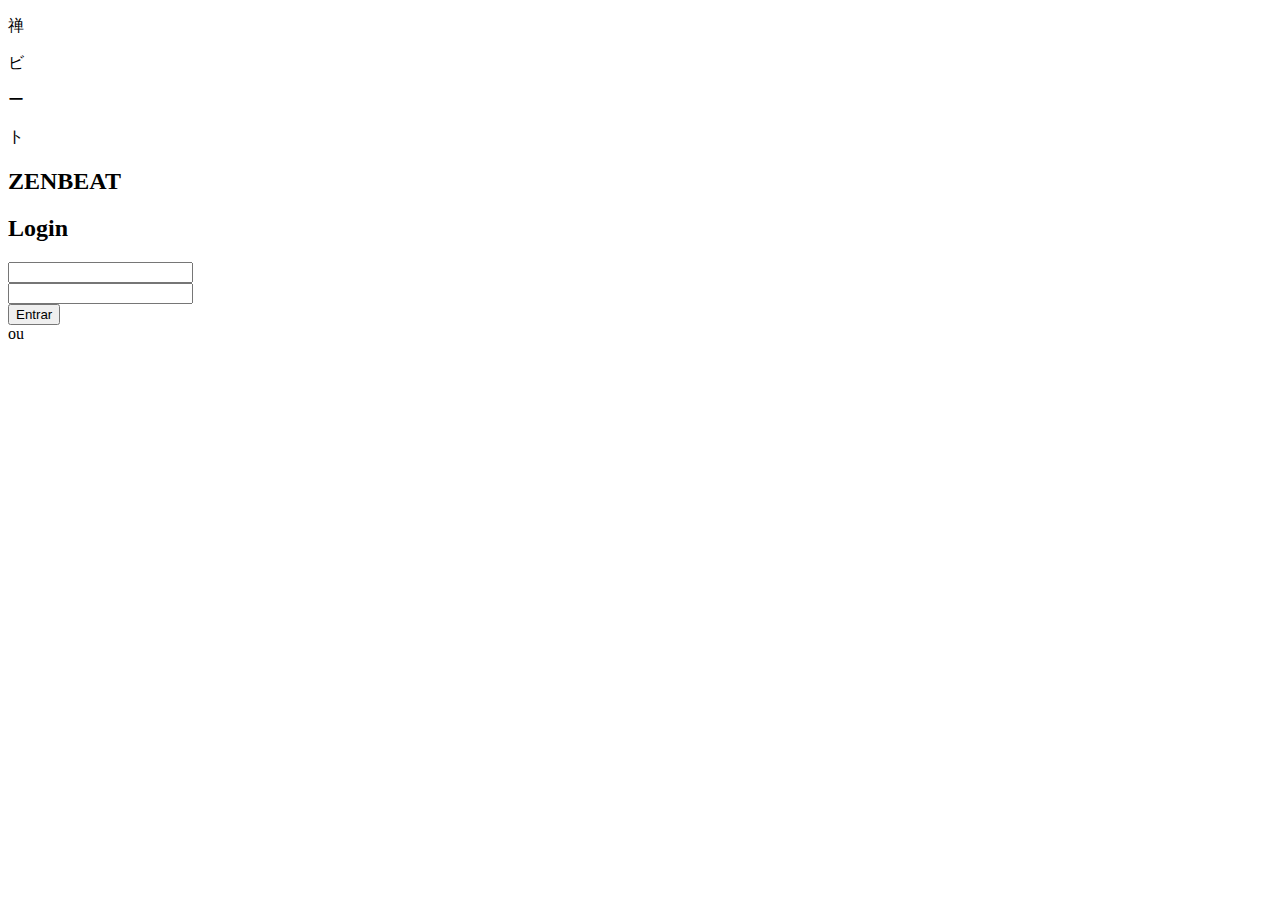
==== index.html @ 8888e9ac "att" ====
<!DOCTYPE html>
<html lang="pt-br">
<head>
    <meta charset="UTF-8">
    <meta name="viewport" content="width=device-width, initial-scale=1.0">
    <link rel="shortcut icon" href="favicon/FAVICON-ZENBITO.ico" type="image/x-icon">

    <link rel="stylesheet" href="estilos/login/mobile.css" media="screen and (max-width: 640px )">


    <title>Login</title>
</head> 
<body>
    <header>
        <div id="conteiner_p">
            <p class="letras">禅</p>
            <p class="letras">ビ</p>
            <p class="letras">ー</p>
            <p class="letras">ト</p>
        </div>
    </header>
    <main>
        <section id="sessao_1">
            <div id="conteiner_sessao_1">
                <h2>ZENBEAT</h2> <!--Optar por : ZENBEAT ou ZENBIITO ou ZENBITO-->
            </div>
            <span class="linhas"></span>
            <span class="linhas"></span>

        </section>

        <section id="sessao_2">
            <div id="conteiner_sessao_2">
                <div class="filho1_sessao_2">
                    <h2> Login </h2> <!--Optar por : 禅ビート ou Login-->
                </div>
                
                <div class="filho2_sessao_2">
                    <form action="" method="post" autocomplete="off">
                        <input class="input_email" type="email" name="Email" id="iEmail"> <br>
                        <input class="input_senha" type="password" name="Password" id="iPassword"> <br>
                        <input class="input_entrar" type="submit" value="Entrar"> <br>
                        <div><span></span> ou <span></span></div>
                    </form>
                </div>
            </div>

        </section>
    </main>
</body>
</html>
---- estilos/login/mobile.css ----
@charset "UTF-8";


@font-face {
    font-family: 'Fonte1' ;
    src: url(../../fontes/KungfooFighterDEMO\ -\ titulo.otf) format(OpenType);
}
@font-face {
    font-family: 'Fonte2' ;
    src: url(../../fontes/seibi-shiba/OTF/Seibi\ Shiba\ Bold.otf) format(OpenType);
}
@font-face {
    font-family: 'Fonte3' ;
    src: url(../../fontes/seibi-shirogane/OTF/Seibi\ Shirogane.otf) format(OpenType);
}
@font-face {
    font-family: 'Fonte4' ;
    src: url(../../fontes/Seibi_Socho/Seibi_Socho/OTF/Seibi\ Socho.otf) format(OpenType);
}


* {
    padding: 0px ;
    margin: 0px ;
    box-sizing: border-box ;
    font-family: system-ui, -apple-system, BlinkMacSystemFont, 'Segoe UI', Roboto, Oxygen, Ubuntu, Cantarell, 'Open Sans', 'Helvetica Neue', sans-serif ;
}

body {
    width: 100vw ;
    height: 100vh ;
    background-color: gray ;
}
    header {
        position: fixed ;
        right: 0px ;
        width: 11% ;
        height: 100vh ;
        background-color: black ;
    }
        div#conteiner_p {
            height: 100% ;
            display: flex ;
            flex-flow: column nowrap ;
            justify-content: center ;
            align-items: center ;
            background-color: green;
        }
            p.letras {
                display: block ;
                margin-right: 5px ;
                font-family: 'Fonte1' ;
                font-size: 32px ;
                font-style: italic ;
            }


    main {
        width: 89% ;
        height: 100vh ;
        background-color: white ;
    }
        section#sessao_1 {
            width: 100% ;
            height: 30%  ;
            background-color: yellowgreen ;
        }

            div#conteiner_sessao_1 {
                display: flex ;
                flex-flow: row nowrap ;
                justify-content: center ;
                align-items: center ;
                height: 89% ;
                background-color: violet;
            }   
                #sessao_1 h2 {
                    width: 70% ;
                    padding: 18px ;
                    font-family: 'Fonte3' ;
                    letter-spacing: 6px ;
                    text-align: center ;
                    
                    background-color: brown ;
                    border: 1px solid black ;
                    border-radius: 3px ;
                }
            
            span.linhas {
                display: block ;
                width: 100% ;
                height: 4px ;
                margin-bottom: 10px ;
                background-color: aqua;
            }
                
                





        section#sessao_2 {
            display: flex ;
            flex-flow: column nowrap ;
            justify-content: center ;
            align-items: center ;

            height: 70% ;
            background-color: purple ;
        }
            div#conteiner_sessao_2 {
                display: block ;
                width: 85% ;
                height: 78% ;
                margin: 10px ;
                overflow: hidden ;
                background-color: black ;
                border-radius: 3px ;
            }
                div.filho1_sessao_2 {
                    display: flex ;
                    flex-flow: row nowrap ;
                    justify-content: center ;
                    align-items: center ;
                    background-color: aqua ;
                    height: 13% ;
                }
                    #sessao_2 h2 {
                        text-align: center ;

                        background-color: aliceblue;
                    }

                div.filho2_sessao_2 {
                    width: 88% ;
                    height: 87% ;
                    background-color: red ;
                }
                    form {
                        display: block ;
                        background-color: gray ;
                        height: 100% ;
                    }
                        .input_email {
                            width: 87% ;
                            margin-top: 28px ;
                            padding: 12px ;
                            background-color: green ;
                            border: none ;
                            border-radius: 0px 8px 8px 0px;
                        }
                        .input_senha {
                            width: 80% ;
                            margin-top: 28px ;
                            padding: 12px ;
                            background-color: green ;
                            border: none ;
                            border-radius: 0px 8px 8px 0px;
                        }
                        .input_entrar {
                            width: 73% ;
                            margin-top: 28px ;
                            padding: 12px ;
                            background-color: green ;
                            border: none ;
                            border-radius: 0px 8px 8px 0px;
                        }

                div.filho3_sessao_2 {
                    background-color: cadetblue ;
            
                }
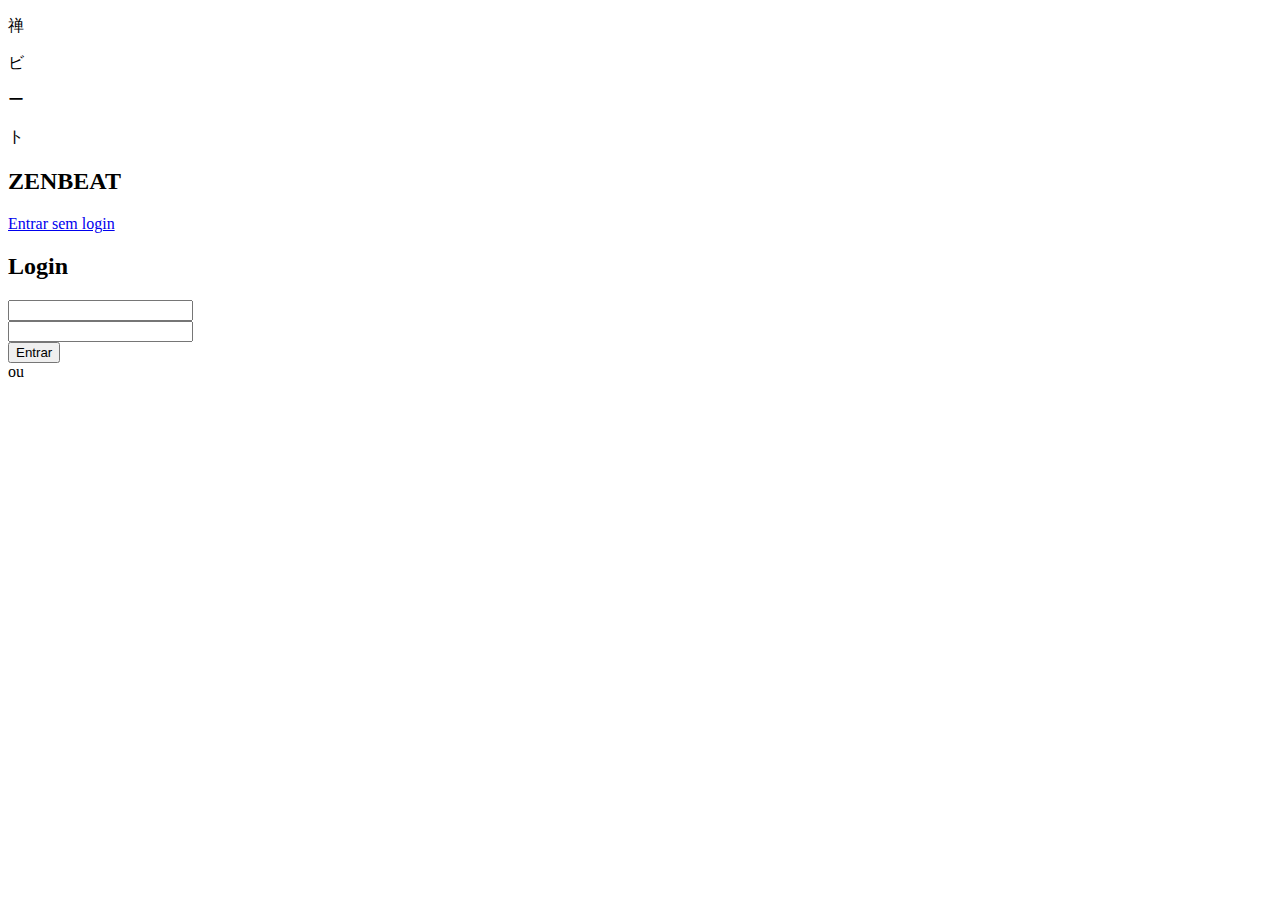
==== commit cbe80ece: "att" ====
--- a/index.html
+++ b/index.html
@@ -29,21 +29,31 @@
 
         </section>
 
+
+
+
+
         <section id="sessao_2">
             <div id="conteiner_sessao_2">
                 <div class="filho1_sessao_2">
+                    <a href="#"> Entrar sem login </a>
+                </div>
+                <div class="filho2_sessao_2">
                     <h2> Login </h2> <!--Optar por : 禅ビート ou Login-->
                 </div>
                 
-                <div class="filho2_sessao_2">
+                <div class="filho3_sessao_2">
                     <form action="" method="post" autocomplete="off">
                         <input class="input_email" type="email" name="Email" id="iEmail"> <br>
                         <input class="input_senha" type="password" name="Password" id="iPassword"> <br>
                         <input class="input_entrar" type="submit" value="Entrar"> <br>
-                        <div><span></span> ou <span></span></div>
+                        <span class="linhas_2"></span> ou <span class="linhas_2"></span>
                     </form>
                 </div>
+
+
             </div>
+
 
         </section>
     </main>
--- a/estilos/login/mobile.css
+++ b/estilos/login/mobile.css
@@ -16,6 +16,14 @@
 @font-face {
     font-family: 'Fonte4' ;
     src: url(../../fontes/Seibi_Socho/Seibi_Socho/OTF/Seibi\ Socho.otf) format(OpenType);
+}
+
+:root {
+    --cor1 : ;
+    --cor2 : ;
+    --cor3 : ;
+    --cor4 : ;
+    --cor5 : ;
 }
 
 
@@ -118,7 +126,24 @@
                 background-color: black ;
                 border-radius: 3px ;
             }
+
                 div.filho1_sessao_2 {
+                    display: flex ;
+                    flex-flow: row nowrap ;
+                    justify-content: flex-end ;
+                    background-color: red ;
+                    height: 100% ;
+                }
+                    a {
+                        display: block ;
+                        width: 15% ;
+                        writing-mode: vertical-lr ;
+                        
+                        text-transform: uppercase ;
+                        background-color: green ;
+                    }
+            /*
+                            div.filho2_sessao_2 {
                     display: flex ;
                     flex-flow: row nowrap ;
                     justify-content: center ;
@@ -132,9 +157,9 @@
                         background-color: aliceblue;
                     }
 
-                div.filho2_sessao_2 {
+                div.filho3_sessao_2 {
                     width: 88% ;
-                    height: 87% ;
+                    height: 87% ; 
                     background-color: red ;
                 }
                     form {
@@ -167,7 +192,4 @@
                             border-radius: 0px 8px 8px 0px;
                         }
 
-                div.filho3_sessao_2 {
-                    background-color: cadetblue ;
-            
-                }+            */
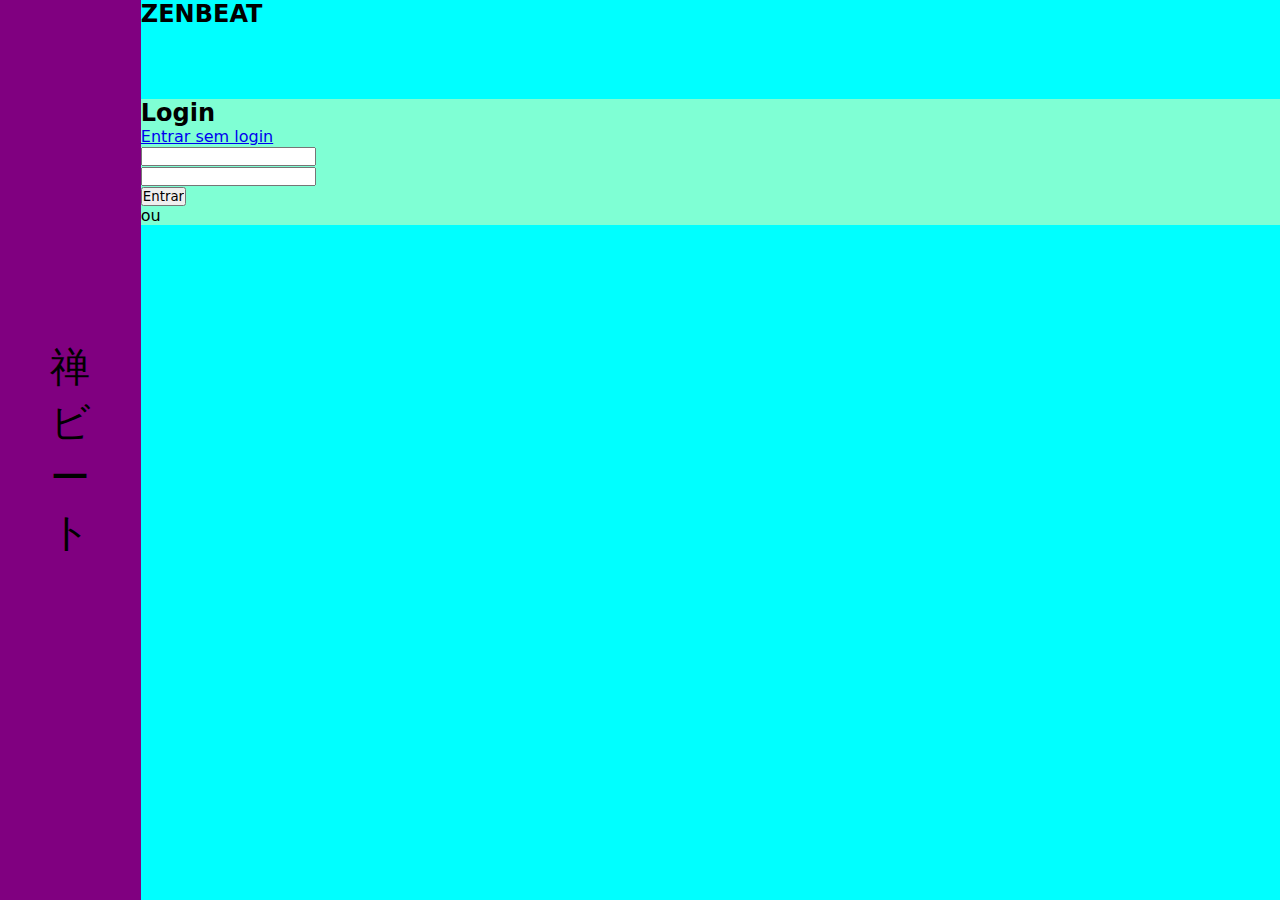
==== commit a8336990: "att" ====
--- a/index.html
+++ b/index.html
@@ -5,9 +5,16 @@
     <meta name="viewport" content="width=device-width, initial-scale=1.0">
     <link rel="shortcut icon" href="favicon/FAVICON-ZENBITO.ico" type="image/x-icon">
 
+   
     <link rel="stylesheet" href="estilos/login/mobile.css" media="screen and (max-width: 640px )">
-
-
+   
+    <link rel="stylesheet" href="estilos/login/tablet.css" media="screen and (min-width: 641px ) and (max-width: 999px)"> 
+   
+    <link rel="stylesheet" href="estilos/login/laptop.css" media="screen and (min-width: 1000px ) and (max-width: 1280px )">
+   
+    <link rel="stylesheet" href="" media="screen and (min-width: 1281px ) and (max-width: 1920px )">
+    
+    <link rel="stylesheet" href="" media="screen and (min-width: 1921px )">
     <title>Login</title>
 </head> 
 <body>
@@ -29,19 +36,17 @@
 
         </section>
 
-
-
-
-
         <section id="sessao_2">
             <div id="conteiner_sessao_2">
+
                 <div class="filho1_sessao_2">
-                    <a href="#"> Entrar sem login </a>
-                </div>
-                <div class="filho2_sessao_2">
                     <h2> Login </h2> <!--Optar por : 禅ビート ou Login-->
                 </div>
                 
+                <div class="filho2_sessao_2">
+                    <a href="#"> Entrar sem login </a>
+                </div>
+
                 <div class="filho3_sessao_2">
                     <form action="" method="post" autocomplete="off">
                         <input class="input_email" type="email" name="Email" id="iEmail"> <br>
@@ -51,10 +56,7 @@
                     </form>
                 </div>
 
-
             </div>
-
-
         </section>
     </main>
 </body>
--- a/estilos/login/mobile.css
+++ b/estilos/login/mobile.css
@@ -130,22 +130,6 @@
                 div.filho1_sessao_2 {
                     display: flex ;
                     flex-flow: row nowrap ;
-                    justify-content: flex-end ;
-                    background-color: red ;
-                    height: 100% ;
-                }
-                    a {
-                        display: block ;
-                        width: 15% ;
-                        writing-mode: vertical-lr ;
-                        
-                        text-transform: uppercase ;
-                        background-color: green ;
-                    }
-            /*
-                            div.filho2_sessao_2 {
-                    display: flex ;
-                    flex-flow: row nowrap ;
                     justify-content: center ;
                     align-items: center ;
                     background-color: aqua ;
@@ -153,12 +137,23 @@
                 }
                     #sessao_2 h2 {
                         text-align: center ;
-
                         background-color: aliceblue;
+                    }
+                    
+                div.filho2_sessao_2 { /*pra deixar ele na vertical igual eu quero, precisa saber grid layout*/
+                    width: 14% ;
+                    height: 100% ;
+                    background-color: purple;
+                }          
+                    a {
+                        display: block ;
+                        writing-mode: vertical-lr ;
+                        text-transform: uppercase ;
+                        background-color: green ;
                     }
 
                 div.filho3_sessao_2 {
-                    width: 88% ;
+                    width: 86% ;
                     height: 87% ; 
                     background-color: red ;
                 }
@@ -192,4 +187,5 @@
                             border-radius: 0px 8px 8px 0px;
                         }
 
-            */
+
+            /*mudar o position do footer, para styck*/
--- a/estilos/login/laptop.css
+++ b/estilos/login/laptop.css
@@ -0,0 +1,73 @@
+@charset "UTF-8";
+
+
+@font-face {
+    font-family: 'Fonte1' ;
+    src: url(../../fontes/KungfooFighterDEMO\ -\ titulo.otf) format(OpenType);
+}
+@font-face {
+    font-family: 'Fonte2' ;
+    src: url(../../fontes/seibi-shiba/OTF/Seibi\ Shiba\ Bold.otf) format(OpenType);
+}
+@font-face {
+    font-family: 'Fonte3' ;
+    src: url(../../fontes/seibi-shirogane/OTF/Seibi\ Shirogane.otf) format(OpenType);
+}
+@font-face {
+    font-family: 'Fonte4' ;
+    src: url(../../fontes/Seibi_Socho/Seibi_Socho/OTF/Seibi\ Socho.otf) format(OpenType);
+}
+
+:root {
+    --cor1 : ;
+    --cor2 : ;
+    --cor3 : ;
+    --cor4 : ;
+    --cor5 : ;
+}
+
+
+* {
+    padding: 0px ;
+    margin: 0px ;
+    box-sizing: border-box ;
+    font-family: system-ui, -apple-system, BlinkMacSystemFont, 'Segoe UI', Roboto, Oxygen, Ubuntu, Cantarell, 'Open Sans', 'Helvetica Neue', sans-serif ;
+}
+
+body {
+    width: 100vw ;
+    height: 100vh ;
+    background-color: gray ;
+}
+    header {
+        position: fixed;
+        top: 0px ;
+        left: 0px ;
+        width: 11% ;
+        height: 100% ;
+        background-color: purple;
+    }
+        div#conteiner_p {
+            display: flex ;
+            flex-flow: column nowrap ;
+            justify-content: center ;
+            align-items: center ;
+            height: 100% ;
+        }
+            p {
+                font-size: 40px ;
+            }
+
+    main {
+        position: fixed ;
+        right: 0px ; 
+        width: 89% ;
+        height: 100% ;
+        background-color: aqua ;
+    }   
+        section#sessao_1 {
+            height: 11% ;
+        }
+        section#sessao_2 {
+            background-color: aquamarine ;
+        }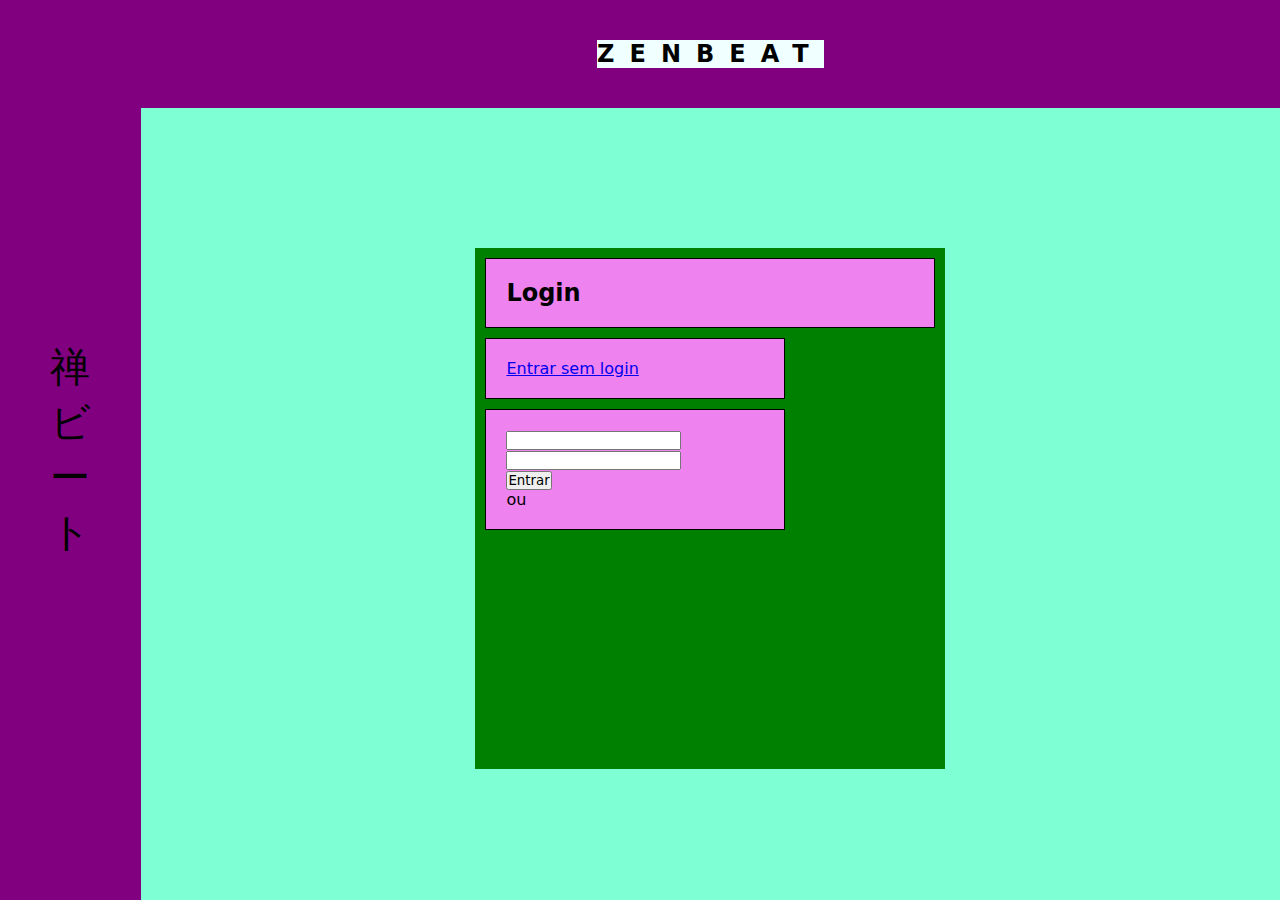
==== commit c9ab02f9: "att" ====
--- a/index.html
+++ b/index.html
@@ -31,9 +31,6 @@
             <div id="conteiner_sessao_1">
                 <h2>ZENBEAT</h2> <!--Optar por : ZENBEAT ou ZENBIITO ou ZENBITO-->
             </div>
-            <span class="linhas"></span>
-            <span class="linhas"></span>
-
         </section>
 
         <section id="sessao_2">
--- a/estilos/login/laptop.css
+++ b/estilos/login/laptop.css
@@ -66,8 +66,54 @@
         background-color: aqua ;
     }   
         section#sessao_1 {
-            height: 11% ;
+            background-color: purple ;
+            height: 12% ;
         }
+            div#conteiner_sessao_1 {
+                display: flex ;
+                flex-flow: row nowrap ;
+                justify-content: center ;
+                align-items: center ;
+                height: 100% ;
+            }
+                div#conteiner_sessao_1 h2 {
+                    background-color: azure ;
+                    letter-spacing: 15px ;
+                }
+
         section#sessao_2 {
+            display: flex ;
+            flex-flow: row nowrap ;
+            justify-content: center ;
+            align-items: center ;
             background-color: aquamarine ;
-        }+            height: 89% ;
+        }
+            div#conteiner_sessao_2 {
+                height: 65% ;
+                background-color: green ;
+            }
+                div.filho1_sessao_2 {
+                    width: 450px ;
+                    border: 1px solid black ;
+                    background-color: violet ;
+                    padding: 20px ;
+                    margin: 10px ;
+                    
+                }
+                div.filho2_sessao_2 {
+                    
+                    width: 300px ;
+                    border: 1px solid black ;
+                    background-color: violet ;
+                    padding: 20px ;
+                    margin: 10px ;
+                }
+                div.filho3_sessao_2 {
+                    
+                    width: 300px ;
+                    border: 1px solid black ;
+                    background-color: violet ;
+                    padding: 20px ;
+                    margin: 10px ;
+                }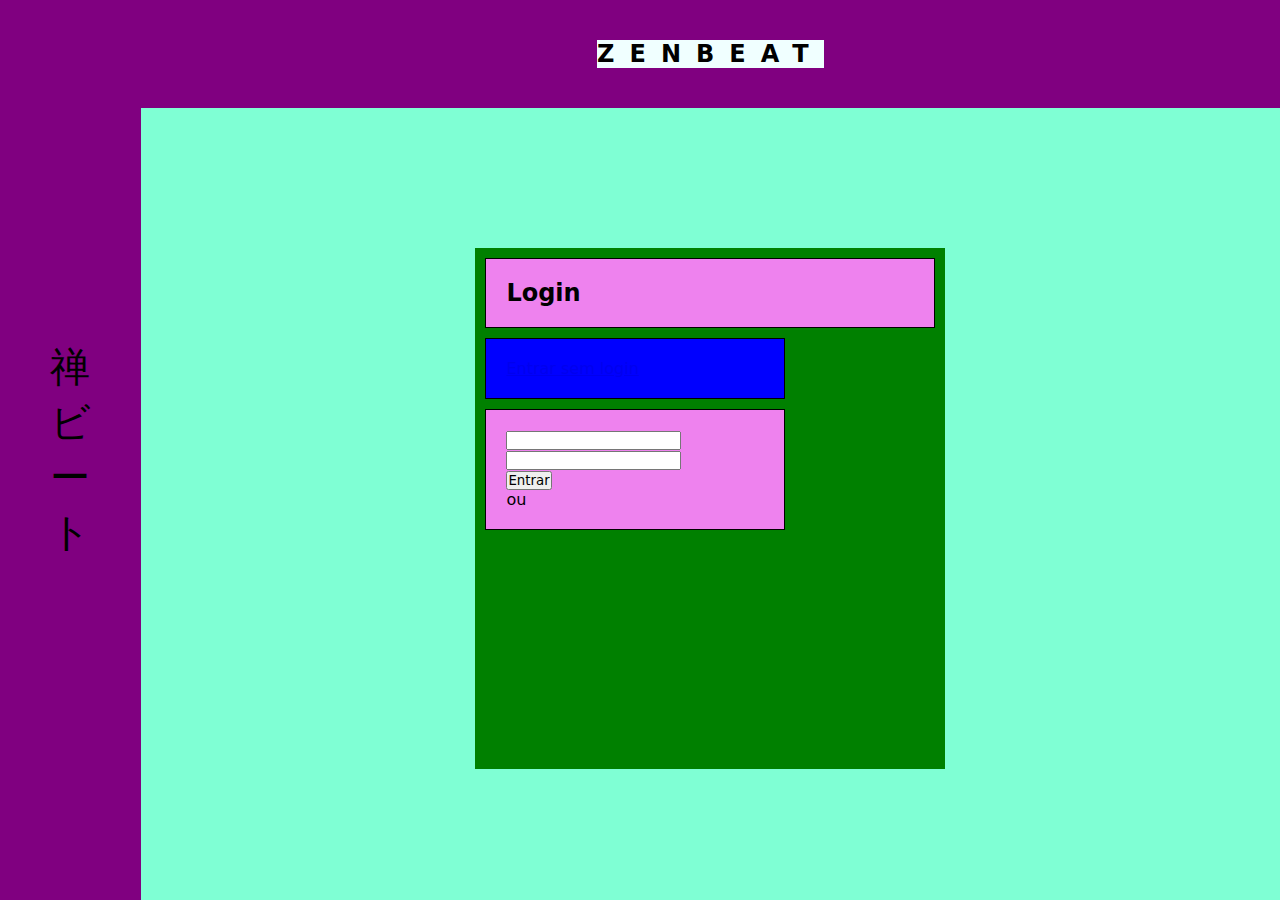
==== commit 174fa9a7: "att" ====
--- a/index.html
+++ b/index.html
@@ -40,7 +40,7 @@
                     <h2> Login </h2> <!--Optar por : 禅ビート ou Login-->
                 </div>
                 
-                <div class="filho2_sessao_2">
+                <div class="filho2_sessao_2"  >
                     <a href="#"> Entrar sem login </a>
                 </div>
 
--- a/estilos/login/mobile.css
+++ b/estilos/login/mobile.css
@@ -140,10 +140,10 @@
                         background-color: aliceblue;
                     }
                     
-                div.filho2_sessao_2 { /*pra deixar ele na vertical igual eu quero, precisa saber grid layout*/
+                div.filho2_sessao_2 { /*pra deixar ele na vertical igual eu quero, precisa saber grid layout*/ /*experimentrar colocar o align-self, para deixar na vertical msm*/
                     width: 14% ;
                     height: 100% ;
-                    background-color: purple;
+                    background-color: yellow    ;
                 }          
                     a {
                         display: block ;
--- a/estilos/login/laptop.css
+++ b/estilos/login/laptop.css
@@ -78,7 +78,7 @@
             }
                 div#conteiner_sessao_1 h2 {
                     background-color: azure ;
-                    letter-spacing: 15px ;
+                    letter-spacing: 15px      ;
                 }
 
         section#sessao_2 {
@@ -105,7 +105,7 @@
                     
                     width: 300px ;
                     border: 1px solid black ;
-                    background-color: violet ;
+                    background-color: blue ;
                     padding: 20px ;
                     margin: 10px ;
                 }
@@ -116,4 +116,8 @@
                     background-color: violet ;
                     padding: 20px ;
                     margin: 10px ;
-                }+                }
+
+
+
+                